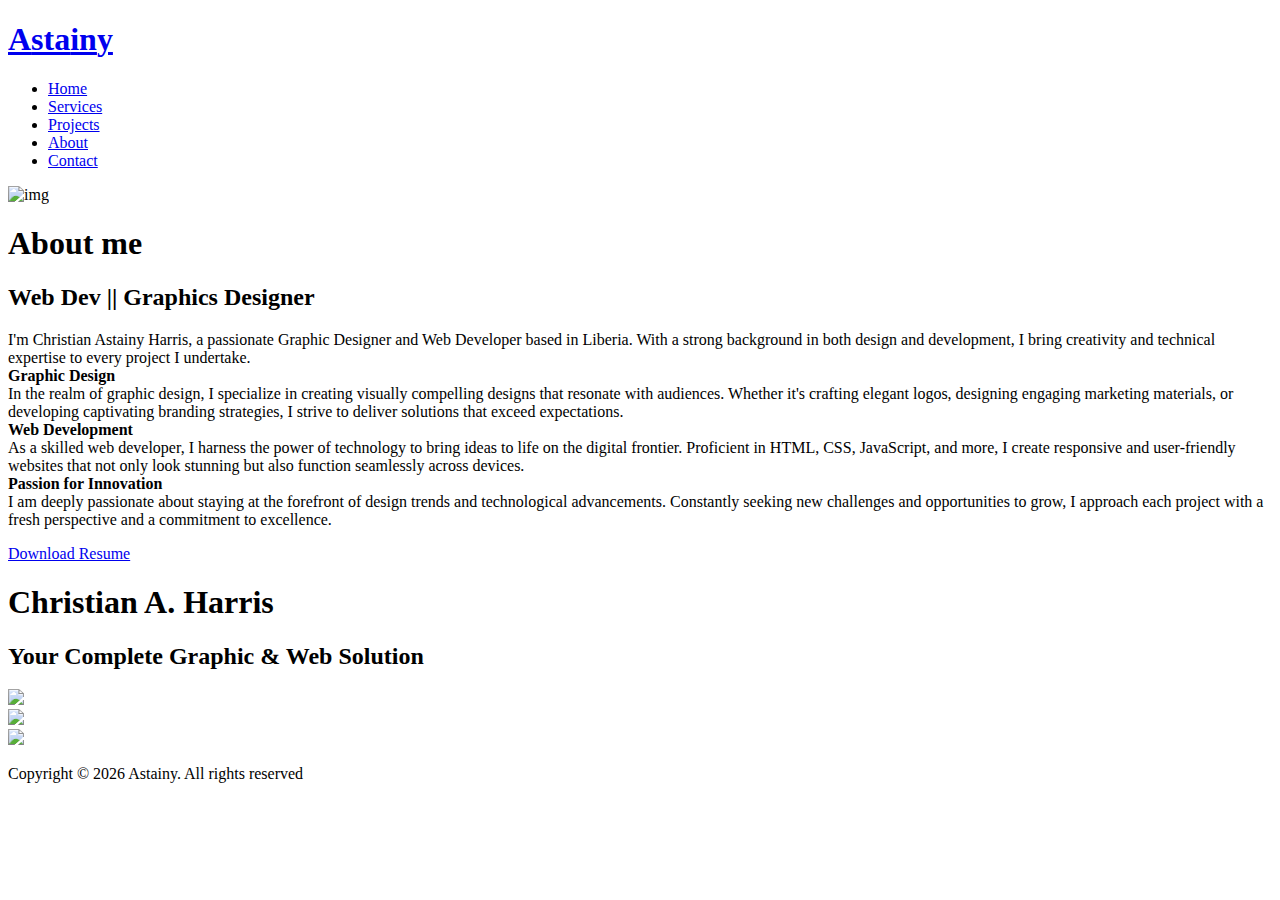
==== about.html @ ef597a69 "Add files via upload" ====
<!DOCTYPE html>
<html lang="en">

<head>
  <meta charset="UTF-8">
  <meta name="viewport" content="width=device-width, initial-scale=1.0">
  <link rel="stylesheet" href="css/style.css">
  <link rel="stylesheet" href="fontawesome5/css/fontawesome.min.css">
  <link rel="stylesheet" href="fontawesome6/css/fontawesome.css">
  

  <title>Astainy Portfolio</title>
</head>

  <!-- Header -->
  <section id="header">
    <div class="header container">
      <div class="nav-bar">
        <div class="brand">
          <a href="#hero">
            <h1><span>A</span>sta<span>in</span>y</h1>
          </a>
        </div>
        <div class="nav-list">
          <div class="hamburger">
            <div class="bar"></div>
          </div>
          <ul>
            <li><a href="index.html" data-after="Home">Home</a></li>
            <li><a href="services.html" data-after="Service">Services</a></li>
            <li><a href="projects.html" data-after="Projects">Projects</a></li>
            <li><a href="about.html" data-after="About">About</a></li>
            <li><a href="contact.html" data-after="Contact">Contact</a></li>
          </ul>
        </div>
      </div>
    </div>
  </section>
  <!-- End Header -->

  <!-- About Section -->
  <section id="about">
    <div class="about container">
      <div class="col-left">
        <div class="about-img">
          <img src="./img/img-2.png" alt="img">
        </div>
      </div>
      <div class="col-right">
        <h1 class="section-title">About <span>me</span></h1>
        <h2>Web Dev || Graphics Designer</h2>
        <p>I'm Christian Astainy Harris, a passionate Graphic Designer and Web Developer based in Liberia. With a strong background in both design and development, I bring creativity and technical expertise to every project I undertake. 
          <br>
          <strong> Graphic Design</strong> <br>
         
          In the realm of graphic design, I specialize in creating visually compelling designs that resonate with audiences. Whether it's crafting elegant logos, designing engaging marketing materials, or developing captivating branding strategies, I strive to deliver solutions that exceed expectations. 
          <br>
          <strong>Web Development</strong> <br>
          
          As a skilled web developer, I harness the power of technology to bring ideas to life on the digital frontier. Proficient in HTML, CSS, JavaScript, and more, I create responsive and user-friendly websites that not only look stunning but also function seamlessly across devices. 
          <br>
          <strong>Passion for Innovation</strong> <br>
          
          I am deeply passionate about staying at the forefront of design trends and technological advancements. Constantly seeking new challenges and opportunities to grow, I approach each project with a fresh perspective and a commitment to excellence.</p>
        <a href="https://drive.google.com/file/d/11LHMj0XHNYIu-QY3O4Y_EOvk2qUeyBKp/view?usp=sharing" class="cta" id="cta-cv">Download Resume</a>
      </div>
    </div>
  </section>
  <!-- End About Section -->

  <!-- Footer -->
  <section id="footer">
    <div class="footer container">
      <div class="brand">
        <h1><span>C</span>hristian <span> A.</span> Harris</h1>
      </div>
      <h2>Your Complete Graphic & Web Solution</h2>
      <div class="social-icon">
        <div class="social-item">
          <a href="https://web.facebook.com/christian.harris.58555" target="_blank"><img src="https://img.icons8.com/bubbles/100/000000/facebook-new.png" /></a>
        </div>
        <div class="social-item">
          <a href="https://www.instagram.com/astainyharris1/" target="_blank"><img src="https://img.icons8.com/bubbles/100/000000/instagram-new.png" /></a>
        </div>
        <!-- <div class="social-item">
          <a href="#"><img src="https://img.icons8.com/bubbles/100/000000/twitter.png" /></a>
        </div> -->
        <div class="social-item">
          <a href="https://github.com/behindthescence" target="_blank"><img src="https://img.icons8.com/bubbles/100/000000/github.png" /></a>
        </div>
      </div>
      <p id="currentYear"> </p>
    </div>
  </section>
  <!-- End Footer -->
  <script src="scripts/app.js"></script>
  <script>
    function displayCurrentYear() {
        const now = new Date();
        const currentYear = now.getFullYear();
        document.getElementById("currentYear").innerText = `Copyright © ${currentYear} Astainy. All rights reserved`;
    }
    
    // Call the function to display the current year
    displayCurrentYear();
    </script>
</body>

</html>
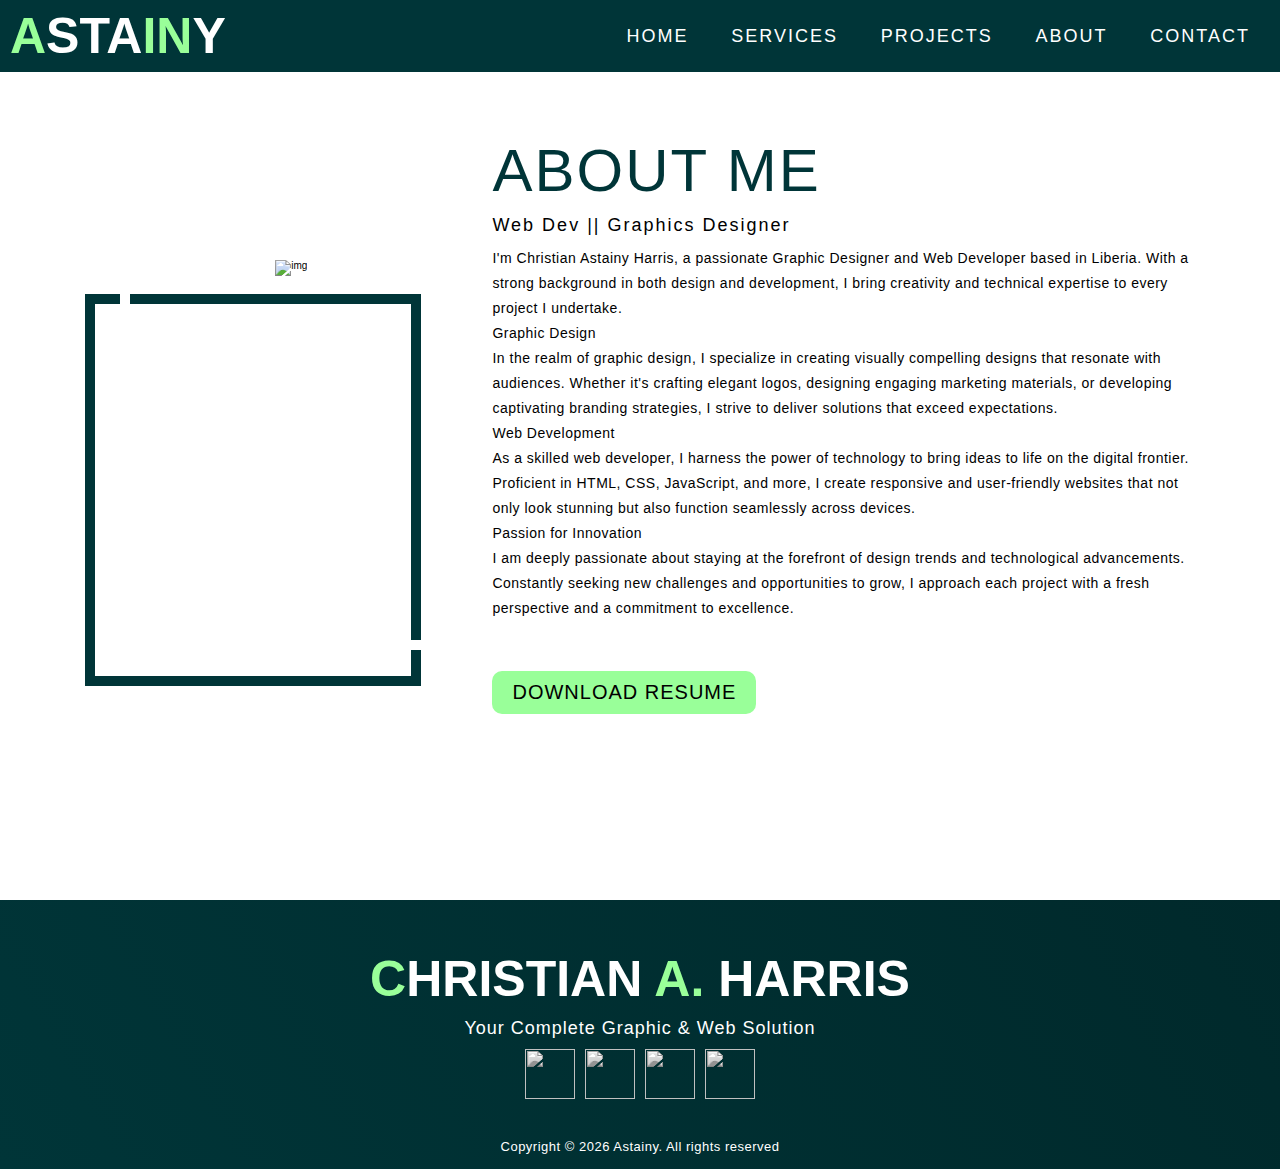
==== commit bbbb12cd: "update markup files" ====
--- a/about.html
+++ b/about.html
@@ -8,8 +8,15 @@
   <link rel="stylesheet" href="fontawesome5/css/fontawesome.min.css">
   <link rel="stylesheet" href="fontawesome6/css/fontawesome.css">
   
+  <title>About | Astainy Portfolio</title>
 
-  <title>Astainy Portfolio</title>
+  <link rel="apple-touch-icon" sizes="180x180" href="/apple-touch-icon.png">
+<link rel="icon" type="image/png" sizes="32x32" href="/favicon-32x32.png">
+<link rel="icon" type="image/png" sizes="16x16" href="/favicon-16x16.png">
+<link rel="manifest" href="/site.webmanifest">
+<link rel="mask-icon" href="/safari-pinned-tab.svg" color="#5bbad5">
+<meta name="msapplication-TileColor" content="#da532c">
+<meta name="theme-color" content="#ffffff">
 </head>
 
   <!-- Header -->
@@ -82,11 +89,13 @@
         <div class="social-item">
           <a href="https://www.instagram.com/astainyharris1/" target="_blank"><img src="https://img.icons8.com/bubbles/100/000000/instagram-new.png" /></a>
         </div>
-        <!-- <div class="social-item">
-          <a href="#"><img src="https://img.icons8.com/bubbles/100/000000/twitter.png" /></a>
-        </div> -->
+
         <div class="social-item">
-          <a href="https://github.com/behindthescence" target="_blank"><img src="https://img.icons8.com/bubbles/100/000000/github.png" /></a>
+          <a href="https://github.com/astainy1" target="_blank"><img src="https://img.icons8.com/bubbles/100/000000/github.png" /></a>
+        </div>
+
+        <div class="social-item">
+          <a href="https://www.pinterest.com/astainyh/" target="_blank"><img src="https://img.icons8.com/bubbles/100/000000/pinterest.png" /></a>
         </div>
       </div>
       <p id="currentYear"> </p>
@@ -106,4 +115,4 @@
     </script>
 </body>
 
-</html>+</html>
--- a/css/style.css
+++ b/css/style.css
@@ -0,0 +1,757 @@
+/* @import 'https://fonts.googleapis.com/css?family=Montserrat:300, 400, 700&display=swap'; */
+* {
+	padding: 0;
+	margin: 0;
+	box-sizing: border-box;
+}
+html {
+	font-size: 10px;
+	font-family: 'Montserrat', sans-serif;
+	scroll-behavior: smooth;
+}
+a {
+	text-decoration: none;
+}
+.container {
+	min-height: 100vh;
+	width: 100%;
+	display: flex;
+	align-items: center;
+	justify-content: center;
+}
+img {
+	height: 100%;
+	width: 100%;
+	object-fit: cover;
+}
+p {
+	color: black;
+	font-size: 1.4rem;
+	margin-top: 5px;
+	line-height: 2.5rem;
+	font-weight: 300;
+	letter-spacing: 0.05rem;
+}
+.section-title {
+	font-size: 4rem;
+	font-weight: 300;
+	color: #003538;
+	margin-bottom: 10px;
+	text-transform: uppercase;
+	letter-spacing: 0.2rem;
+	text-align: center;
+}
+.section-title span {
+	color: #003538;
+}
+
+.cta {
+	display: inline-block;
+	border-radius: 10px;
+	padding: 10px 7px;
+	color: #003538;
+	background-color: #99FF99;
+	/* border-left: 2px solid #99FF99;
+	border-right: 2px solid #99FF99; */
+	font-size: 2rem;
+	text-transform: uppercase;
+	letter-spacing: 0.1rem;
+	margin-top: 30px;
+	transition: 0.3s ease;
+	transition-property: background-color, color;
+	
+}
+
+.cta:hover {
+	color: #fff;
+	background-color: transparent;
+	box-shadow: 5px 10px 3px solid gray;
+	border: none;
+	/* text-decoration: underline; */
+	border: solid #fff;
+}
+
+#cta-cv:hover{
+	text-decoration: underline;
+	color: #003538;
+}
+.brand h1 {
+	font-size: 5rem;
+	text-transform: uppercase;
+	font-weight: 600;
+	color: white;
+}
+.brand h1 span {
+	/* #003538; */
+	color: #99FF99;
+	/* font-size: 3rem; */
+	/* font-family: system-ui, -apple-system, BlinkMacSystemFont, 'Segoe UI', Roboto, Oxygen, Ubuntu, Cantarell, 'Open Sans', 'Helvetica Neue', sans-serif; */
+}
+
+/* Header section */
+#header {
+	position: fixed;
+	z-index: 1000;
+	left: 0;
+	top: 0;
+	width: 100vw;
+	height: auto;
+}
+#header .header {
+	min-height: 8vh;
+	background-color: #003538;
+	transition: 0.3s ease background-color;
+}
+#header .nav-bar {
+	display: flex;
+	align-items: center;
+	justify-content: space-between;
+	width: 100%;
+	height: 100%;
+	max-width: 1300px;
+	padding: 0 10px;
+}
+#header .nav-list ul {
+	list-style: none;
+	position: absolute;
+	background-color: #003538;
+	width: 100vw;
+	height: 100vh;
+	left: 100%;
+	top: 0;
+	display: flex;
+	flex-direction: column;
+	justify-content: center;
+	align-items: center;
+	z-index: 1;
+	overflow-x: hidden;
+	transition: 0.5s ease left;
+}
+#header .nav-list ul.active {
+	left: 0%;
+}
+#header .nav-list ul a {
+	font-size: 2.5rem;
+	font-weight: 500;
+	letter-spacing: 0.2rem;
+	text-decoration: none;
+	color: white;
+	text-transform: uppercase;
+	padding: 20px;
+	display: block;
+}
+#header .nav-list ul a::after {
+	content: attr(data-after);
+	position: absolute;
+	top: 50%;
+	left: 50%;
+	transform: translate(-50%, -50%) scale(0);
+	color: rgba(240, 248, 255, 0.021);
+	font-size: 13rem;
+	letter-spacing: 50px;
+	z-index: -1;
+	transition: 0.3s ease letter-spacing;
+}
+#header .nav-list ul li:hover a::after {
+	transform: translate(-50%, -50%) scale(1);
+	letter-spacing: initial;
+}
+#header .nav-list ul li:hover a {
+	color: #99FF99;
+}
+#header .hamburger {
+	height: 60px;
+	width: 60px;
+	display: inline-block;
+	border: 3px solid white;
+	border-radius: 50%;
+	position: relative;
+	display: flex;
+	align-items: center;
+	justify-content: center;
+	z-index: 100;
+	cursor: pointer;
+	transform: scale(0.8);
+	margin-right: 20px;
+}
+#header .hamburger:after {
+	position: absolute;
+	content: '';
+	height: 100%;
+	width: 100%;
+	border-radius: 50%;
+	border: 3px solid white;
+	animation: hamburger_puls 1s ease infinite;
+}
+#header .hamburger .bar {
+	height: 2px;
+	width: 30px;
+	position: relative;
+	background-color: white;
+	z-index: -1;
+}
+#header .hamburger .bar::after,
+#header .hamburger .bar::before {
+	content: '';
+	position: absolute;
+	height: 100%;
+	width: 100%;
+	left: 0;
+	background-color: white;
+	transition: 0.3s ease;
+	transition-property: top, bottom;
+}
+#header .hamburger .bar::after {
+	top: 8px;
+}
+#header .hamburger .bar::before {
+	bottom: 8px;
+}
+#header .hamburger.active .bar::before {
+	bottom: 0;
+}
+#header .hamburger.active .bar::after {
+	top: 0;
+}
+/* End Header section */
+
+/* Hero Section */
+#hero {
+	background-image: url(../img/hero-bg3.png);
+	background-size: cover;
+	background-position: top center;
+	position: relative;
+	z-index: 1;
+}
+#hero::after {
+	content: '';
+	position: absolute;
+	left: 0;
+	top: 0;
+	height: 100%;
+	width: 100%;
+	background-color: #003538;
+	opacity: 0.7;
+	z-index: -1;
+}
+#hero .hero {
+	max-width: 1200px;
+	margin: 0 auto;
+	padding: 0 50px;
+	justify-content: flex-start;
+}
+#hero h1 {
+	display: block;
+	width: fit-content;
+	font-size: 4rem;
+	position: relative;
+	color: transparent;
+	animation: text_reveal 0.5s ease forwards;
+	animation-delay: 1s;
+}
+
+#hero h1:nth-child(1) {
+	animation-delay: 1s;
+}
+#hero h1:nth-child(2) {
+	animation-delay: 2s;
+}
+#hero h1:nth-child(3) {
+	animation: text_reveal_name 0.5s ease forwards;
+	animation-delay: 3s;
+}
+#hero h1 span {
+	position: absolute;
+	top: 0;
+	left: 0;
+	height: 100%;
+	width: 0;
+	/* background-color: #003538; */
+	/* border-bottom: solid #fff; */
+	animation: text_reveal_box 1s ease;
+	/* animation-direction: reverse; */
+	animation-delay: 0.5s;
+}
+#hero h1:nth-child(1) span {
+	animation-delay: 0.5s;
+}
+#hero h1:nth-child(2) span {
+	animation-delay: 1.5s;
+}
+#hero h1:nth-child(3) span {
+	animation-delay: 3.5s;
+}
+
+/* End Hero Section */
+
+/* Services Section */
+#services .services {
+	flex-direction: column;
+	text-align: center;
+	max-width: 1500px;
+	margin: 0 auto;
+	padding: 100px 0;
+}
+#services .service-top {
+	max-width: 500px;
+	margin: 0 auto;
+}
+#services .service-bottom {
+	display: flex;
+	align-items: center;
+	justify-content: center;
+	flex-wrap: wrap;
+	margin-top: 50px;
+}
+#services .service-item {
+	flex-basis: 80%;
+	display: flex;
+	align-items: flex-start;
+	justify-content: center;
+	flex-direction: column;
+	padding: 30px;
+	border-radius: 10px;
+	background-image: url(./img/img-1.png);
+	background-size: cover;
+	margin: 10px 5%;
+	position: relative;
+	z-index: 1;
+	overflow: hidden;
+}
+#services .service-item::after {
+	content: '';
+	position: absolute;
+	left: 0;
+	top: 0;
+	height: 100%;
+	width: 100%;
+	background-image: linear-gradient(60deg, #003538 0%, #00292b 100%);
+	opacity: 0.9;
+	z-index: -1;
+}
+#services .service-bottom .icon {
+	height: 80px;
+	width: 80px;
+	margin-bottom: 20px;
+}
+#services .service-item h2 {
+	font-size: 2rem;
+	color: white;
+	margin-bottom: 10px;
+	text-transform: uppercase;
+}
+#services .service-item p {
+	color: white;
+	text-align: left;
+}
+/* End Services Section */
+
+/* Projects section */
+
+/* #services .services {
+	flex-direction: column;
+	text-align: center;
+	max-width: 1500px;
+	margin: 0 auto;
+	padding: 100px 0;
+} */
+
+#projects .projects {
+	flex-direction: column;
+	text-align: center;
+	max-width: 1200px;
+	margin: 0 auto;
+	padding: 100px 0;
+}
+#projects .projects-header h1 {
+	margin-bottom: 50px;
+}
+
+.project_description, .service_description{
+	color: black;
+	text-align: center;
+	padding-right: 80px;
+	padding-left: 80px;
+    font-size: 1.4rem;
+    margin-top: 5px;
+	margin-bottom: 30px;
+    line-height: 2.5rem;
+    font-weight: 300;
+    letter-spacing: 0.05rem;
+}
+
+#projects .all-projects {
+	display: flex;
+	align-items: center;
+	justify-content: center;
+	flex-direction: column;
+}
+#projects .project-item {
+	display: flex;
+	align-items: center;
+	justify-content: center;
+	flex-direction: column;
+	width: 80%;
+	margin: 20px auto;
+	overflow: hidden;
+	border-radius: 10px;
+}
+#projects .project-info {
+	padding: 30px;
+	flex-basis: 50%;
+	height: 100%;
+	display: flex;
+	align-items: flex-start;
+	justify-content: center;
+	flex-direction: column;
+	background-image: linear-gradient(60deg, #003538 0%, #00292b  100%);
+	color: white;
+}
+#projects .project-info h1 {
+	font-size: 4rem;
+	font-weight: 500;
+}
+#projects .project-info h2 {
+	font-size: 1.8rem;
+	font-weight: 500;
+	margin-top: 10px;
+}
+#projects .project-info p {
+	color: white;
+}
+#projects .project-img {
+	width: 30%;
+	flex-basis: 50%;
+	height: 300px;
+	overflow: hidden;
+	position: relative;
+}
+#projects .project-img:after {
+	content: '';
+	position: absolute;
+	left: 0;
+	top: 0;
+	height: 100%;
+	width: 100%;
+	background-image: linear-gradient(60deg, #003538 0%, #00292b 100%);
+	opacity: 0.5;
+}
+#projects .project-img img {
+	transition: 0.3s ease transform;
+}
+#projects .project-img:hover  img {
+	transform: scale(1.1);
+}
+/* End Projects section */
+
+/* About Section */
+#about .about {
+	flex-direction: column-reverse;
+	text-align: center;
+	max-width: 1200px;
+	margin: 0 auto;
+	padding: 100px 20px;
+}
+#about .col-left {
+	width: 250px;
+	height: 360px;
+}
+#about .col-right {
+	width: 100%;
+}
+#about .col-right h2 {
+	font-size: 1.8rem;
+	font-weight: 500;
+	letter-spacing: 0.2rem;
+	margin-bottom: 10px;
+}
+#about .col-right p {
+	margin-bottom: 20px;
+}
+#about .col-right .cta {
+	color: black;
+	margin-bottom: 50px;
+	padding: 10px 20px;
+	font-size: 2rem;
+}
+#about .col-left .about-img {
+	height: 100%;
+	width: 100%;
+	position: relative;
+	border: 10px solid white;
+}
+#about .col-left .about-img::after {
+	content: '';
+	position: absolute;
+	left: -33px;
+	top: 19px;
+	height: 98%;
+	width: 98%;
+	border: 7px solid #003538;
+	z-index: -1;
+}
+/* End About Section */
+
+/* contact Section */
+#contact .contact {
+	flex-direction: column;
+	max-width: 1200px;
+	margin: 0 auto;
+	width: 90%;
+}
+#contact .contact-items {
+	/* max-width: 400px; */
+	width: 100%;
+}
+#contact .contact-item {
+	width: 80%;
+	padding: 20px;
+	text-align: center;
+	border-radius: 10px;
+	padding: 30px;
+	margin: 30px;
+	display: flex;
+	justify-content: center;
+	align-items: center;
+	flex-direction: column;
+	box-shadow: 0px 0px 18px 0 #0000002c;
+	transition: 0.3s ease box-shadow;
+}
+#contact .contact-item:hover {
+	box-shadow: 0px 0px 5px 0 #0000002c;
+}
+#contact .icon {
+	width: 70px;
+	margin: 0 auto;
+	margin-bottom: 10px;
+}
+#contact .contact-info h1 {
+	font-size: 2.5rem;
+	font-weight: 500;
+	margin-bottom: 5px;
+}
+#contact .contact-info h2 {
+	font-size: 1.3rem;
+	line-height: 2rem;
+	font-weight: 500;
+}
+
+.contact-item h2 a{
+	text-decoration: none;
+	color: #003538;
+}
+
+.email1:hover, .email2:hover{
+	text-decoration: underline;
+}
+/*End contact Section */
+
+/* Footer */
+#footer {
+	background-image: linear-gradient(60deg, #003538 0%, #00292b 100%);
+}
+#footer .footer {
+	min-height: 200px;
+	flex-direction: column;
+	padding-top: 50px;
+	padding-bottom: 10px;
+}
+#footer h2 {
+	color: white;
+	font-weight: 500;
+	font-size: 1.8rem;
+	letter-spacing: 0.1rem;
+	margin-top: 10px;
+	margin-bottom: 10px;
+}
+#footer .social-icon {
+	display: flex;
+	margin-bottom: 30px;
+}
+#footer .social-item {
+	height: 50px;
+	width: 50px;
+	margin: 0 5px;
+}
+#footer .social-item img {
+	filter: grayscale(1);
+	transition: 0.3s ease filter;
+}
+#footer .social-item:hover img {
+	filter: grayscale(0);
+}
+#footer p {
+	color: white;
+	font-size: 1.3rem;
+}
+/* End Footer */
+
+/* Keyframes */
+@keyframes hamburger_puls {
+	0% {
+		opacity: 1;
+		transform: scale(1);
+	}
+	100% {
+		opacity: 0;
+		transform: scale(1.4);
+	}
+}
+@keyframes text_reveal_box {
+	50% {
+		width: 100%;
+		left: 0;
+	}
+	100% {
+		width: 0;
+		left: 100%;
+	}
+}
+@keyframes text_reveal {
+	100% {
+		color: white;
+	}
+}
+@keyframes text_reveal_name {
+	100% {
+		color: #99FF99;
+		font-weight: 500;
+	}
+}
+/* End Keyframes */
+
+/* Media Query For Tablet */
+@media only screen and (min-width: 768px) {
+	.cta {
+		font-size: 2.5rem;
+		padding: 20px 60px;
+	}
+	h1.section-title {
+		font-size: 6rem;
+	}
+
+	/* Hero */
+	#hero h1 {
+		font-size: 7rem;
+	}
+	/* End Hero */
+
+	/* Services Section */
+	#services .service-bottom .service-item {
+		flex-basis: 45%;
+		margin: 2.5%;
+	}
+	/* End Services Section */
+
+	/* Project */
+	#projects .project-item {
+		flex-direction: row;
+	}
+	#projects .project-item:nth-child(even) {
+		flex-direction: row-reverse;
+	}
+	#projects .project-item {
+		height: 400px;
+		margin: 0;
+		width: 100%;
+		border-radius: 0;
+	}
+	#projects .all-projects .project-info {
+		height: 100%;
+	}
+	#projects .all-projects .project-img {
+		height: 100%;
+	}
+	/* End Project */
+
+	/* About */
+	#about .about {
+		flex-direction: row;
+	}
+	#about .col-left {
+		width: 600px;
+		height: 400px;
+		padding-left: 60px;
+	}
+	#about .about .col-left .about-img::after {
+		left: -45px;
+		top: 34px;
+		height: 98%;
+		width: 98%;
+		border: 10px solid #003538;
+	}
+	#about .col-right {
+		text-align: left;
+		padding: 30px;
+	}
+	#about .col-right h1 {
+		text-align: left;
+	}
+	/* End About */
+
+	/* contact  */
+	#contact .contact {
+		flex-direction: column;
+		padding: 100px 0;
+		align-items: center;
+		justify-content: center;
+		min-width: 20vh;
+	}
+	#contact .contact-items {
+		width: 100%;
+		display: flex;
+		flex-direction: row;
+		justify-content: space-evenly;
+		margin: 0;
+	}
+	#contact .contact-item {
+		width: 30%;
+		margin: 0;
+		flex-direction: row;
+	}
+	#contact .contact-item .icon {
+		height: 100px;
+		width: 100px;
+	}
+	#contact .contact-item .icon img {
+		object-fit: contain;
+	}
+	#contact .contact-item .contact-info {
+		width: 100%;
+		text-align: left;
+		padding-left: 20px;
+	}
+	/* End contact  */
+}
+/* End Media Query For Tablet */
+
+/* Media Query For Desktop */
+@media only screen and (min-width: 1200px) {
+	/* header */
+	#header .hamburger {
+		display: none;
+	}
+	#header .nav-list ul {
+		position: initial;
+		display: block;
+		height: auto;
+		width: fit-content;
+		background-color: transparent;
+	}
+	#header .nav-list ul li {
+		display: inline-block;
+	}
+	#header .nav-list ul li a {
+		font-size: 1.8rem;
+	}
+	#header .nav-list ul a:after {
+		display: none;
+	}
+	/* End header */
+
+	#services .service-bottom .service-item {
+		flex-basis: 22%;
+		margin: 1.5%;
+	}
+}
+/* End  Media Query For Desktop */
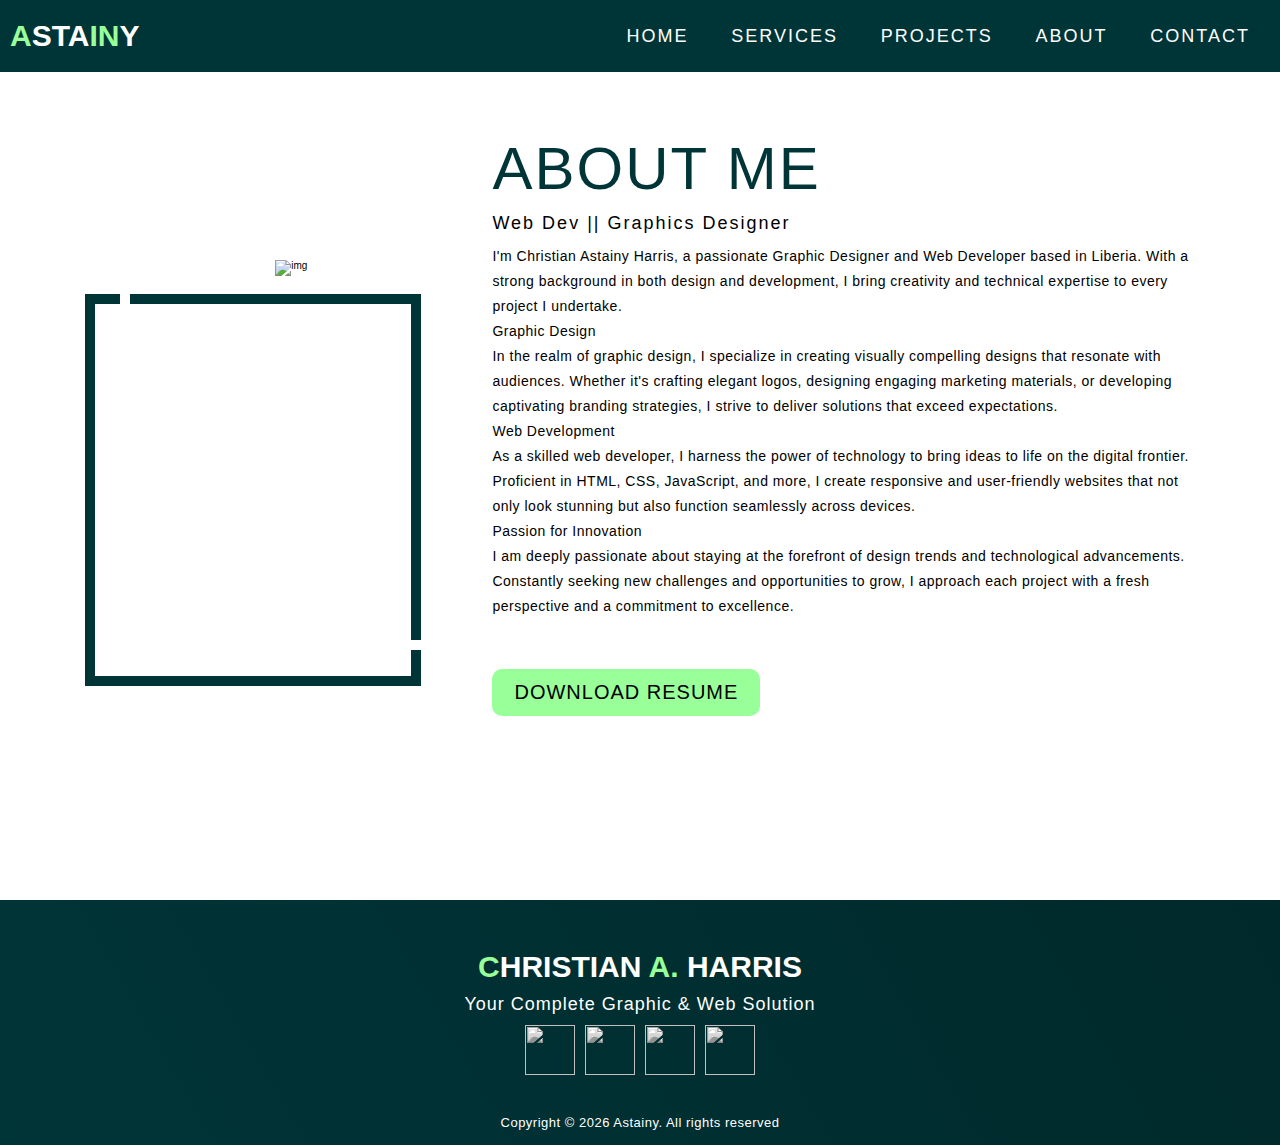
==== commit eeec73a0: "updated all required files" ====
--- a/about.html
+++ b/about.html
@@ -69,7 +69,7 @@
           <strong>Passion for Innovation</strong> <br>
           
           I am deeply passionate about staying at the forefront of design trends and technological advancements. Constantly seeking new challenges and opportunities to grow, I approach each project with a fresh perspective and a commitment to excellence.</p>
-        <a href="https://drive.google.com/file/d/11LHMj0XHNYIu-QY3O4Y_EOvk2qUeyBKp/view?usp=sharing" class="cta" id="cta-cv">Download Resume</a>
+        <a href="https://drive.google.com/file/d/1mjMPQxNQLemOvLKit5GfO0txw5_Hg9rz/view?usp=sharing" class="cta" id="cta-cv">Download Resume</a>
       </div>
     </div>
   </section>
--- a/css/style.css
+++ b/css/style.css
@@ -51,6 +51,7 @@
 	padding: 10px 7px;
 	color: #003538;
 	background-color: #99FF99;
+	border: 2px solid #99FF99;
 	/* border-left: 2px solid #99FF99;
 	border-right: 2px solid #99FF99; */
 	font-size: 2rem;
@@ -68,7 +69,7 @@
 	box-shadow: 5px 10px 3px solid gray;
 	border: none;
 	/* text-decoration: underline; */
-	border: solid #fff;
+	border: 2px solid #fff;
 }
 
 #cta-cv:hover{
@@ -76,7 +77,7 @@
 	color: #003538;
 }
 .brand h1 {
-	font-size: 5rem;
+	font-size: 3rem;
 	text-transform: uppercase;
 	font-weight: 600;
 	color: white;
@@ -348,101 +349,169 @@
 
 /* Projects section */
 
-/* #services .services {
-	flex-direction: column;
-	text-align: center;
-	max-width: 1500px;
-	margin: 0 auto;
-	padding: 100px 0;
-} */
-
 #projects .projects {
 	flex-direction: column;
 	text-align: center;
 	max-width: 1200px;
 	margin: 0 auto;
 	padding: 100px 0;
-}
-#projects .projects-header h1 {
-	margin-bottom: 50px;
-}
-
-.project_description, .service_description{
-	color: black;
+	
+}
+
+
+.project_description{
+	margin: 0 auto 20px auto;
+	width: 80%;
 	text-align: center;
-	padding-right: 80px;
-	padding-left: 80px;
-    font-size: 1.4rem;
-    margin-top: 5px;
-	margin-bottom: 30px;
-    line-height: 2.5rem;
-    font-weight: 300;
-    letter-spacing: 0.05rem;
 }
 
 #projects .all-projects {
-	display: flex;
-	align-items: center;
-	justify-content: center;
-	flex-direction: column;
-}
-#projects .project-item {
-	display: flex;
-	align-items: center;
-	justify-content: center;
-	flex-direction: column;
-	width: 80%;
-	margin: 20px auto;
-	overflow: hidden;
-	border-radius: 10px;
-}
-#projects .project-info {
-	padding: 30px;
-	flex-basis: 50%;
-	height: 100%;
-	display: flex;
-	align-items: flex-start;
-	justify-content: center;
-	flex-direction: column;
-	background-image: linear-gradient(60deg, #003538 0%, #00292b  100%);
-	color: white;
-}
-#projects .project-info h1 {
-	font-size: 4rem;
-	font-weight: 500;
-}
-#projects .project-info h2 {
-	font-size: 1.8rem;
-	font-weight: 500;
-	margin-top: 10px;
-}
-#projects .project-info p {
-	color: white;
-}
+    display: grid;
+    grid-template-columns: repeat(auto-fill, minmax(200px, 1fr));
+    gap: 10px;
+    padding: 10px;
+	
+}
+
 #projects .project-img {
-	width: 30%;
 	flex-basis: 50%;
 	height: 300px;
 	overflow: hidden;
 	position: relative;
-}
-#projects .project-img:after {
-	content: '';
+	cursor: pointer;
+	border-radius: 5px;
+}
+
+#projects .project-img #img_overlay{
 	position: absolute;
-	left: 0;
-	top: 0;
+	left: 50%;
+	top: 50%;
+	transform: translate(-50%, -50%);
 	height: 100%;
 	width: 100%;
 	background-image: linear-gradient(60deg, #003538 0%, #00292b 100%);
 	opacity: 0.5;
-}
+	z-index: 1;
+	transition: all .1s transform;
+
+}
+
+
 #projects .project-img img {
-	transition: 0.3s ease transform;
-}
-#projects .project-img:hover  img {
+	transition: .3s transform;
+}
+
+#projects .project-img:hover img{
 	transform: scale(1.1);
-}
+	/* z-index: 3; */
+}
+
+#projects #img_overlay:hover{
+	top: -100%;
+	z-index: -1;
+	display: none;
+	opacity: 0;
+}
+#projects #img_overlay:focus{
+	top: -100%;
+	z-index: -1;
+	display: none;
+	opacity: 0;
+}
+
+#links_menu{
+	display: flex;
+	justify-content: center;
+	align-items: center;
+	font-size: 2rem;
+	list-style-type: none;
+	gap: 20px;
+	margin-top: 20px ;
+}
+
+#links_menu li:first-child{
+	border-right: 1px solid #00292b ;
+	padding: 10px 20px;
+}
+
+#links_menu li:last-child{
+	padding: 10px;
+}
+
+#links_menu li a:active{
+	color: #0606d7;
+}
+
+#links_menu li a{
+	color: #001819;
+	font-weight: 700;
+}
+
 /* End Projects section */
+
+/* Modal Section Starts */
+
+
+/* The Modal (background) */
+.modal {
+    visibility: hidden;
+    position: fixed; 
+    z-index: 100; 
+    padding-top: 60px; 
+    left: 0;
+    top: 0;
+    width: 100%;
+    height: 100%; 
+    overflow: auto; 
+    background-color: rgb(0,0,0); 
+    background-color: rgba(0,0,0,0.9); 
+}
+
+/* Modal Content (image) */
+.modal-content {
+	position:absolute;
+	top: 50%;
+	left: 50%;
+	transform: translate(-50%, -50%);
+    margin: auto;
+    display: block;
+    max-width: 90%;
+    max-height: 90%;
+    width: auto;
+    height: auto;
+    z-index: 101;
+}
+
+/* Add Animation */
+.modal-content {  
+    animation-name: zoom;
+    animation-duration: 0.6s;
+}
+
+@keyframes zoom {
+    from {transform: scale(0)} 
+    to {transform: scale(1)}
+}
+
+/* The Close Button */
+.modal > span {
+    position: absolute;
+    top: 70px;
+    right: 35px;
+    color: #f1f1f1;
+    font-size: 40px;
+    font-weight: bold;
+    transition: 0.3s;
+	padding: 10px;
+}
+
+.close:hover,
+.close:focus {
+    color: #bbb;
+    text-decoration: none;
+    cursor: pointer;
+}
+/* Modal Section Ends */
 
 /* About Section */
 #about .about {
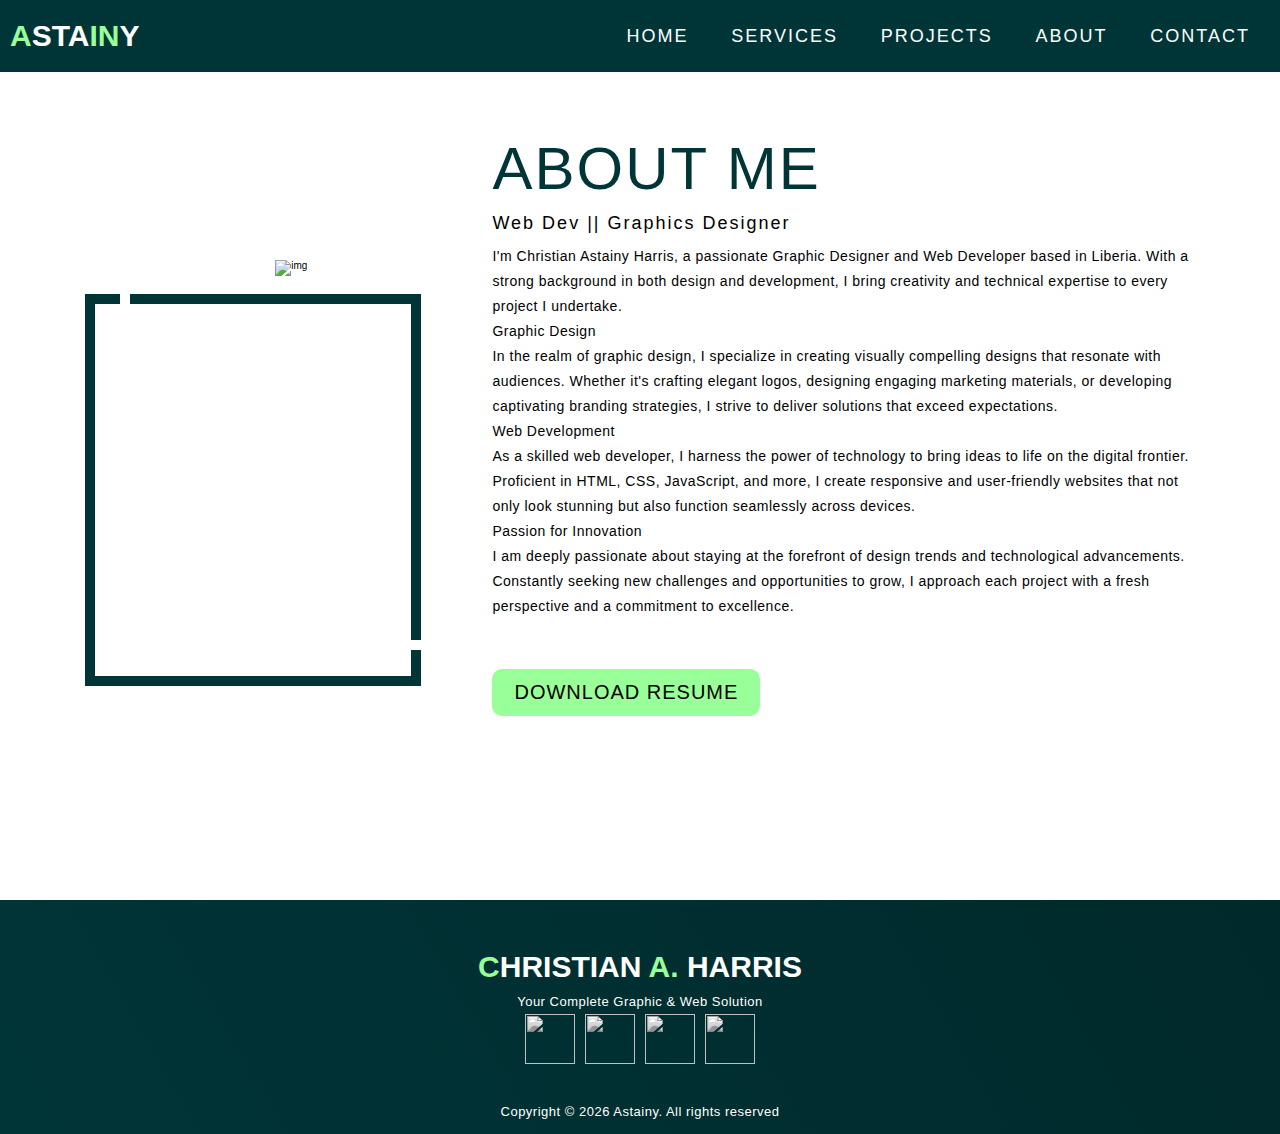
==== commit 152bce39: "updated some files" ====
--- a/about.html
+++ b/about.html
@@ -7,112 +7,126 @@
   <link rel="stylesheet" href="css/style.css">
   <link rel="stylesheet" href="fontawesome5/css/fontawesome.min.css">
   <link rel="stylesheet" href="fontawesome6/css/fontawesome.css">
-  
+
   <title>About | Astainy Portfolio</title>
 
   <link rel="apple-touch-icon" sizes="180x180" href="/apple-touch-icon.png">
-<link rel="icon" type="image/png" sizes="32x32" href="/favicon-32x32.png">
-<link rel="icon" type="image/png" sizes="16x16" href="/favicon-16x16.png">
-<link rel="manifest" href="/site.webmanifest">
-<link rel="mask-icon" href="/safari-pinned-tab.svg" color="#5bbad5">
-<meta name="msapplication-TileColor" content="#da532c">
-<meta name="theme-color" content="#ffffff">
+  <link rel="icon" type="image/png" sizes="32x32" href="/favicon-32x32.png">
+  <link rel="icon" type="image/png" sizes="16x16" href="/favicon-16x16.png">
+  <link rel="manifest" href="/site.webmanifest">
+  <link rel="mask-icon" href="/safari-pinned-tab.svg" color="#5bbad5">
+  <meta name="msapplication-TileColor" content="#da532c">
+  <meta name="theme-color" content="#ffffff">
 </head>
 
-  <!-- Header -->
-  <section id="header">
-    <div class="header container">
-      <div class="nav-bar">
-        <div class="brand">
-          <a href="#hero">
-            <h1><span>A</span>sta<span>in</span>y</h1>
-          </a>
+<!-- Header -->
+<section id="header">
+  <div class="header container">
+    <div class="nav-bar">
+      <div class="brand">
+        <a href="#hero">
+          <h1><span>A</span>sta<span>in</span>y</h1>
+        </a>
+      </div>
+      <div class="nav-list">
+        <div class="hamburger">
+          <div class="bar"></div>
         </div>
-        <div class="nav-list">
-          <div class="hamburger">
-            <div class="bar"></div>
-          </div>
-          <ul>
-            <li><a href="index.html" data-after="Home">Home</a></li>
-            <li><a href="services.html" data-after="Service">Services</a></li>
-            <li><a href="projects.html" data-after="Projects">Projects</a></li>
-            <li><a href="about.html" data-after="About">About</a></li>
-            <li><a href="contact.html" data-after="Contact">Contact</a></li>
-          </ul>
-        </div>
+        <ul>
+          <li><a href="index.html" data-after="Home">Home</a></li>
+          <li><a href="services.html" data-after="Service">Services</a></li>
+          <li><a href="projects.html" data-after="Projects">Projects</a></li>
+          <li><a href="about.html" data-after="About">About</a></li>
+          <li><a href="contact.html" data-after="Contact">Contact</a></li>
+        </ul>
       </div>
     </div>
-  </section>
-  <!-- End Header -->
+  </div>
+</section>
+<!-- End Header -->
 
-  <!-- About Section -->
-  <section id="about">
-    <div class="about container">
-      <div class="col-left">
-        <div class="about-img">
-          <img src="./img/img-2.png" alt="img">
-        </div>
-      </div>
-      <div class="col-right">
-        <h1 class="section-title">About <span>me</span></h1>
-        <h2>Web Dev || Graphics Designer</h2>
-        <p>I'm Christian Astainy Harris, a passionate Graphic Designer and Web Developer based in Liberia. With a strong background in both design and development, I bring creativity and technical expertise to every project I undertake. 
-          <br>
-          <strong> Graphic Design</strong> <br>
-         
-          In the realm of graphic design, I specialize in creating visually compelling designs that resonate with audiences. Whether it's crafting elegant logos, designing engaging marketing materials, or developing captivating branding strategies, I strive to deliver solutions that exceed expectations. 
-          <br>
-          <strong>Web Development</strong> <br>
-          
-          As a skilled web developer, I harness the power of technology to bring ideas to life on the digital frontier. Proficient in HTML, CSS, JavaScript, and more, I create responsive and user-friendly websites that not only look stunning but also function seamlessly across devices. 
-          <br>
-          <strong>Passion for Innovation</strong> <br>
-          
-          I am deeply passionate about staying at the forefront of design trends and technological advancements. Constantly seeking new challenges and opportunities to grow, I approach each project with a fresh perspective and a commitment to excellence.</p>
-        <a href="https://drive.google.com/file/d/1mjMPQxNQLemOvLKit5GfO0txw5_Hg9rz/view?usp=sharing" class="cta" id="cta-cv">Download Resume</a>
+<!-- About Section -->
+<section id="about">
+  <div class="about container">
+    <div class="col-left">
+      <div class="about-img">
+        <img src="./img/img-2.png" alt="img">
       </div>
     </div>
-  </section>
-  <!-- End About Section -->
+    <div class="col-right">
+      <h1 class="section-title">About <span>me</span></h1>
+      <h2>Web Dev || Graphics Designer</h2>
+      <p>I'm Christian Astainy Harris, a passionate Graphic Designer and Web Developer based in Liberia. With a strong
+        background in both design and development, I bring creativity and technical expertise to every project I
+        undertake.
+        <br>
+        <strong> Graphic Design</strong> <br>
 
-  <!-- Footer -->
-  <section id="footer">
-    <div class="footer container">
-      <div class="brand">
-        <h1><span>C</span>hristian <span> A.</span> Harris</h1>
+        In the realm of graphic design, I specialize in creating visually compelling designs that resonate with
+        audiences. Whether it's crafting elegant logos, designing engaging marketing materials, or developing
+        captivating branding strategies, I strive to deliver solutions that exceed expectations.
+        <br>
+        <strong>Web Development</strong> <br>
+
+        As a skilled web developer, I harness the power of technology to bring ideas to life on the digital frontier.
+        Proficient in HTML, CSS, JavaScript, and more, I create responsive and user-friendly websites that not only look
+        stunning but also function seamlessly across devices.
+        <br>
+        <strong>Passion for Innovation</strong> <br>
+
+        I am deeply passionate about staying at the forefront of design trends and technological advancements.
+        Constantly seeking new challenges and opportunities to grow, I approach each project with a fresh perspective
+        and a commitment to excellence.
+      </p>
+      <a href="https://drive.google.com/file/d/1mjMPQxNQLemOvLKit5GfO0txw5_Hg9rz/view?usp=sharing" class="cta"
+        id="cta-cv">Download Resume</a>
+    </div>
+  </div>
+</section>
+<!-- End About Section -->
+
+<!-- Footer -->
+<section id="footer">
+  <div class="footer container">
+    <div class="brand">
+      <h1><span>C</span>hristian <span> A.</span> Harris</h1>
+    </div>
+    <p class="footer-text">Your Complete Graphic & Web Solution</p>
+    <div class="social-icon">
+      <div class="social-item">
+        <a href="https://web.facebook.com/christian.harris.58555" target="_blank"><img
+            src="https://img.icons8.com/bubbles/100/000000/facebook-new.png" /></a>
       </div>
-      <h2>Your Complete Graphic & Web Solution</h2>
-      <div class="social-icon">
-        <div class="social-item">
-          <a href="https://web.facebook.com/christian.harris.58555" target="_blank"><img src="https://img.icons8.com/bubbles/100/000000/facebook-new.png" /></a>
-        </div>
-        <div class="social-item">
-          <a href="https://www.instagram.com/astainyharris1/" target="_blank"><img src="https://img.icons8.com/bubbles/100/000000/instagram-new.png" /></a>
-        </div>
+      <div class="social-item">
+        <a href="https://www.instagram.com/astainyharris1/" target="_blank"><img
+            src="https://img.icons8.com/bubbles/100/000000/instagram-new.png" /></a>
+      </div>
 
-        <div class="social-item">
-          <a href="https://github.com/astainy1" target="_blank"><img src="https://img.icons8.com/bubbles/100/000000/github.png" /></a>
-        </div>
+      <div class="social-item">
+        <a href="https://github.com/astainy1" target="_blank"><img
+            src="https://img.icons8.com/bubbles/100/000000/github.png" /></a>
+      </div>
 
-        <div class="social-item">
-          <a href="https://www.pinterest.com/astainyh/" target="_blank"><img src="https://img.icons8.com/bubbles/100/000000/pinterest.png" /></a>
-        </div>
+      <div class="social-item">
+        <a href="https://www.pinterest.com/astainyh/" target="_blank"><img
+            src="https://img.icons8.com/bubbles/100/000000/pinterest.png" /></a>
       </div>
-      <p id="currentYear"> </p>
     </div>
-  </section>
-  <!-- End Footer -->
-  <script src="scripts/app.js"></script>
-  <script>
-    function displayCurrentYear() {
-        const now = new Date();
-        const currentYear = now.getFullYear();
-        document.getElementById("currentYear").innerText = `Copyright © ${currentYear} Astainy. All rights reserved`;
-    }
-    
-    // Call the function to display the current year
-    displayCurrentYear();
-    </script>
+    <p id="currentYear"> </p>
+  </div>
+</section>
+<!-- End Footer -->
+<script src="scripts/app.js"></script>
+<script>
+  function displayCurrentYear() {
+    const now = new Date();
+    const currentYear = now.getFullYear();
+    document.getElementById("currentYear").innerText = `Copyright © ${currentYear} Astainy. All rights reserved`;
+  }
+
+  // Call the function to display the current year
+  displayCurrentYear();
+</script>
 </body>
 
-</html>
+</html>--- a/css/style.css
+++ b/css/style.css
@@ -4,14 +4,17 @@
 	margin: 0;
 	box-sizing: border-box;
 }
+
 html {
 	font-size: 10px;
 	font-family: 'Montserrat', sans-serif;
 	scroll-behavior: smooth;
 }
+
 a {
 	text-decoration: none;
 }
+
 .container {
 	min-height: 100vh;
 	width: 100%;
@@ -19,11 +22,13 @@
 	align-items: center;
 	justify-content: center;
 }
+
 img {
 	height: 100%;
 	width: 100%;
 	object-fit: cover;
 }
+
 p {
 	color: black;
 	font-size: 1.4rem;
@@ -32,6 +37,7 @@
 	font-weight: 300;
 	letter-spacing: 0.05rem;
 }
+
 .section-title {
 	font-size: 4rem;
 	font-weight: 300;
@@ -41,6 +47,7 @@
 	letter-spacing: 0.2rem;
 	text-align: center;
 }
+
 .section-title span {
 	color: #003538;
 }
@@ -60,7 +67,7 @@
 	margin-top: 30px;
 	transition: 0.3s ease;
 	transition-property: background-color, color;
-	
+
 }
 
 .cta:hover {
@@ -72,16 +79,18 @@
 	border: 2px solid #fff;
 }
 
-#cta-cv:hover{
+#cta-cv:hover {
 	text-decoration: underline;
 	color: #003538;
 }
+
 .brand h1 {
 	font-size: 3rem;
 	text-transform: uppercase;
 	font-weight: 600;
 	color: white;
 }
+
 .brand h1 span {
 	/* #003538; */
 	color: #99FF99;
@@ -98,11 +107,13 @@
 	width: 100vw;
 	height: auto;
 }
+
 #header .header {
 	min-height: 8vh;
 	background-color: #003538;
 	transition: 0.3s ease background-color;
 }
+
 #header .nav-bar {
 	display: flex;
 	align-items: center;
@@ -112,6 +123,7 @@
 	max-width: 1300px;
 	padding: 0 10px;
 }
+
 #header .nav-list ul {
 	list-style: none;
 	position: absolute;
@@ -128,9 +140,11 @@
 	overflow-x: hidden;
 	transition: 0.5s ease left;
 }
+
 #header .nav-list ul.active {
 	left: 0%;
 }
+
 #header .nav-list ul a {
 	font-size: 2.5rem;
 	font-weight: 500;
@@ -141,6 +155,7 @@
 	padding: 20px;
 	display: block;
 }
+
 #header .nav-list ul a::after {
 	content: attr(data-after);
 	position: absolute;
@@ -153,13 +168,16 @@
 	z-index: -1;
 	transition: 0.3s ease letter-spacing;
 }
+
 #header .nav-list ul li:hover a::after {
 	transform: translate(-50%, -50%) scale(1);
 	letter-spacing: initial;
 }
+
 #header .nav-list ul li:hover a {
 	color: #99FF99;
 }
+
 #header .hamburger {
 	height: 60px;
 	width: 60px;
@@ -175,6 +193,7 @@
 	transform: scale(0.8);
 	margin-right: 20px;
 }
+
 #header .hamburger:after {
 	position: absolute;
 	content: '';
@@ -184,6 +203,7 @@
 	border: 3px solid white;
 	animation: hamburger_puls 1s ease infinite;
 }
+
 #header .hamburger .bar {
 	height: 2px;
 	width: 30px;
@@ -191,6 +211,7 @@
 	background-color: white;
 	z-index: -1;
 }
+
 #header .hamburger .bar::after,
 #header .hamburger .bar::before {
 	content: '';
@@ -202,18 +223,23 @@
 	transition: 0.3s ease;
 	transition-property: top, bottom;
 }
+
 #header .hamburger .bar::after {
 	top: 8px;
 }
+
 #header .hamburger .bar::before {
 	bottom: 8px;
 }
+
 #header .hamburger.active .bar::before {
 	bottom: 0;
 }
+
 #header .hamburger.active .bar::after {
 	top: 0;
 }
+
 /* End Header section */
 
 /* Hero Section */
@@ -224,6 +250,7 @@
 	position: relative;
 	z-index: 1;
 }
+
 #hero::after {
 	content: '';
 	position: absolute;
@@ -235,12 +262,14 @@
 	opacity: 0.7;
 	z-index: -1;
 }
+
 #hero .hero {
 	max-width: 1200px;
 	margin: 0 auto;
 	padding: 0 50px;
 	justify-content: flex-start;
 }
+
 #hero h1 {
 	display: block;
 	width: fit-content;
@@ -254,13 +283,16 @@
 #hero h1:nth-child(1) {
 	animation-delay: 1s;
 }
+
 #hero h1:nth-child(2) {
 	animation-delay: 2s;
 }
+
 #hero h1:nth-child(3) {
 	animation: text_reveal_name 0.5s ease forwards;
 	animation-delay: 3s;
 }
+
 #hero h1 span {
 	position: absolute;
 	top: 0;
@@ -273,12 +305,15 @@
 	/* animation-direction: reverse; */
 	animation-delay: 0.5s;
 }
+
 #hero h1:nth-child(1) span {
 	animation-delay: 0.5s;
 }
+
 #hero h1:nth-child(2) span {
 	animation-delay: 1.5s;
 }
+
 #hero h1:nth-child(3) span {
 	animation-delay: 3.5s;
 }
@@ -293,10 +328,12 @@
 	margin: 0 auto;
 	padding: 100px 0;
 }
+
 #services .service-top {
 	max-width: 500px;
 	margin: 0 auto;
 }
+
 #services .service-bottom {
 	display: flex;
 	align-items: center;
@@ -304,6 +341,7 @@
 	flex-wrap: wrap;
 	margin-top: 50px;
 }
+
 #services .service-item {
 	flex-basis: 80%;
 	display: flex;
@@ -319,6 +357,7 @@
 	z-index: 1;
 	overflow: hidden;
 }
+
 #services .service-item::after {
 	content: '';
 	position: absolute;
@@ -330,21 +369,25 @@
 	opacity: 0.9;
 	z-index: -1;
 }
+
 #services .service-bottom .icon {
 	height: 80px;
 	width: 80px;
 	margin-bottom: 20px;
 }
+
 #services .service-item h2 {
 	font-size: 2rem;
 	color: white;
 	margin-bottom: 10px;
 	text-transform: uppercase;
 }
+
 #services .service-item p {
 	color: white;
 	text-align: left;
 }
+
 /* End Services Section */
 
 /* Projects section */
@@ -355,22 +398,22 @@
 	max-width: 1200px;
 	margin: 0 auto;
 	padding: 100px 0;
-	
-}
-
-
-.project_description{
+
+}
+
+
+.project_description {
 	margin: 0 auto 20px auto;
 	width: 80%;
 	text-align: center;
 }
 
 #projects .all-projects {
-    display: grid;
-    grid-template-columns: repeat(auto-fill, minmax(200px, 1fr));
-    gap: 10px;
-    padding: 10px;
-	
+	display: grid;
+	grid-template-columns: repeat(auto-fill, minmax(200px, 1fr));
+	gap: 10px;
+	padding: 10px;
+
 }
 
 #projects .project-img {
@@ -382,7 +425,7 @@
 	border-radius: 5px;
 }
 
-#projects .project-img #img_overlay{
+#projects .project-img #img_overlay {
 	position: absolute;
 	left: 50%;
 	top: 50%;
@@ -401,50 +444,58 @@
 	transition: .3s transform;
 }
 
-#projects .project-img:hover img{
+#projects .project-img:hover img {
 	transform: scale(1.1);
 	/* z-index: 3; */
 }
 
-#projects #img_overlay:hover{
+#projects #img_overlay:hover {
 	top: -100%;
 	z-index: -1;
 	display: none;
 	opacity: 0;
 }
-#projects #img_overlay:focus{
+
+#projects #img_overlay:focus {
 	top: -100%;
 	z-index: -1;
 	display: none;
 	opacity: 0;
 }
 
-#links_menu{
-	display: flex;
-	justify-content: center;
-	align-items: center;
+
+
+.link {
+	display: inline-block;
 	font-size: 2rem;
 	list-style-type: none;
-	gap: 20px;
-	margin-top: 20px ;
-}
-
-#links_menu li:first-child{
-	border-right: 1px solid #00292b ;
-	padding: 10px 20px;
-}
-
-#links_menu li:last-child{
+	margin-top: 20px;
+	text-align: center;
 	padding: 10px;
 }
 
-#links_menu li a:active{
+
+.link a:active {
 	color: #0606d7;
 }
 
-#links_menu li a{
-	color: #001819;
+.link a {
+	color: #ffffff;
+	background-color: #003538;
 	font-weight: 700;
+	padding: 10px;
+}
+
+.link a:hover {
+	background-color: #fff;
+	color: #003538;
+	text-decoration: underline;
+}
+
+.divider {
+	border: 1px solid #003538;
+	width: 100%;
+	margin: 30px 0;
 }
 
 /* End Projects section */
@@ -454,63 +505,69 @@
 
 /* The Modal (background) */
 .modal {
-    visibility: hidden;
-    position: fixed; 
-    z-index: 100; 
-    padding-top: 60px; 
-    left: 0;
-    top: 0;
-    width: 100%;
-    height: 100%; 
-    overflow: auto; 
-    background-color: rgb(0,0,0); 
-    background-color: rgba(0,0,0,0.9); 
+	visibility: hidden;
+	position: fixed;
+	z-index: 100;
+	padding-top: 60px;
+	left: 0;
+	top: 0;
+	width: 100%;
+	height: 100%;
+	overflow: auto;
+	background-color: rgb(0, 0, 0);
+	background-color: rgba(0, 0, 0, 0.9);
 }
 
 /* Modal Content (image) */
 .modal-content {
-	position:absolute;
+	position: absolute;
 	top: 50%;
 	left: 50%;
 	transform: translate(-50%, -50%);
-    margin: auto;
-    display: block;
-    max-width: 90%;
-    max-height: 90%;
-    width: auto;
-    height: auto;
-    z-index: 101;
+	margin: auto;
+	display: block;
+	max-width: 90%;
+	max-height: 90%;
+	width: auto;
+	height: auto;
+	z-index: 101;
 }
 
 /* Add Animation */
-.modal-content {  
-    animation-name: zoom;
-    animation-duration: 0.6s;
+.modal-content {
+	animation-name: zoom;
+	animation-duration: 0.6s;
 }
 
 @keyframes zoom {
-    from {transform: scale(0)} 
-    to {transform: scale(1)}
+	from {
+		transform: scale(0)
+	}
+
+	to {
+		transform: scale(1)
+	}
 }
 
 /* The Close Button */
-.modal > span {
-    position: absolute;
-    top: 70px;
-    right: 35px;
-    color: #f1f1f1;
-    font-size: 40px;
-    font-weight: bold;
-    transition: 0.3s;
+.modal>span {
+	position: absolute;
+	top: 70px;
+	right: 35px;
+	color: #f1f1f1;
+	font-size: 40px;
+	font-weight: bold;
+	transition: 0.3s;
 	padding: 10px;
 }
 
 .close:hover,
 .close:focus {
-    color: #bbb;
-    text-decoration: none;
-    cursor: pointer;
-}
+	color: #bbb;
+	text-decoration: none;
+	cursor: pointer;
+}
+
 /* Modal Section Ends */
 
 /* About Section */
@@ -521,34 +578,41 @@
 	margin: 0 auto;
 	padding: 100px 20px;
 }
+
 #about .col-left {
 	width: 250px;
 	height: 360px;
 }
+
 #about .col-right {
 	width: 100%;
 }
+
 #about .col-right h2 {
 	font-size: 1.8rem;
 	font-weight: 500;
 	letter-spacing: 0.2rem;
 	margin-bottom: 10px;
 }
+
 #about .col-right p {
 	margin-bottom: 20px;
 }
+
 #about .col-right .cta {
 	color: black;
 	margin-bottom: 50px;
 	padding: 10px 20px;
 	font-size: 2rem;
 }
+
 #about .col-left .about-img {
 	height: 100%;
 	width: 100%;
 	position: relative;
 	border: 10px solid white;
 }
+
 #about .col-left .about-img::after {
 	content: '';
 	position: absolute;
@@ -559,6 +623,7 @@
 	border: 7px solid #003538;
 	z-index: -1;
 }
+
 /* End About Section */
 
 /* contact Section */
@@ -568,10 +633,12 @@
 	margin: 0 auto;
 	width: 90%;
 }
+
 #contact .contact-items {
 	/* max-width: 400px; */
 	width: 100%;
 }
+
 #contact .contact-item {
 	width: 80%;
 	padding: 20px;
@@ -586,45 +653,53 @@
 	box-shadow: 0px 0px 18px 0 #0000002c;
 	transition: 0.3s ease box-shadow;
 }
+
 #contact .contact-item:hover {
 	box-shadow: 0px 0px 5px 0 #0000002c;
 }
+
 #contact .icon {
 	width: 70px;
 	margin: 0 auto;
 	margin-bottom: 10px;
 }
+
 #contact .contact-info h1 {
 	font-size: 2.5rem;
 	font-weight: 500;
 	margin-bottom: 5px;
 }
+
 #contact .contact-info h2 {
 	font-size: 1.3rem;
 	line-height: 2rem;
 	font-weight: 500;
 }
 
-.contact-item h2 a{
+.contact-item h2 a {
 	text-decoration: none;
 	color: #003538;
 }
 
-.email1:hover, .email2:hover{
+.email1:hover,
+.email2:hover {
 	text-decoration: underline;
 }
+
 /*End contact Section */
 
 /* Footer */
 #footer {
 	background-image: linear-gradient(60deg, #003538 0%, #00292b 100%);
 }
+
 #footer .footer {
 	min-height: 200px;
 	flex-direction: column;
 	padding-top: 50px;
 	padding-bottom: 10px;
 }
+
 #footer h2 {
 	color: white;
 	font-weight: 500;
@@ -633,26 +708,32 @@
 	margin-top: 10px;
 	margin-bottom: 10px;
 }
+
 #footer .social-icon {
 	display: flex;
 	margin-bottom: 30px;
 }
+
 #footer .social-item {
 	height: 50px;
 	width: 50px;
 	margin: 0 5px;
 }
+
 #footer .social-item img {
 	filter: grayscale(1);
 	transition: 0.3s ease filter;
 }
+
 #footer .social-item:hover img {
 	filter: grayscale(0);
 }
+
 #footer p {
 	color: white;
 	font-size: 1.3rem;
 }
+
 /* End Footer */
 
 /* Keyframes */
@@ -661,33 +742,52 @@
 		opacity: 1;
 		transform: scale(1);
 	}
+
 	100% {
 		opacity: 0;
 		transform: scale(1.4);
 	}
 }
+
 @keyframes text_reveal_box {
 	50% {
 		width: 100%;
 		left: 0;
 	}
+
 	100% {
 		width: 0;
 		left: 100%;
 	}
 }
+
 @keyframes text_reveal {
 	100% {
 		color: white;
 	}
 }
+
 @keyframes text_reveal_name {
 	100% {
 		color: #99FF99;
 		font-weight: 500;
 	}
 }
+
 /* End Keyframes */
+
+
+@media only screen and(max-width:350px) {
+	footer .footer-text p {
+		font-size: smaller;
+		margin-bottom: 1.5rem;
+	}
+
+	footer .brand {
+		font-size: smaller;
+
+	}
+}
 
 /* Media Query For Tablet */
 @media only screen and (min-width: 768px) {
@@ -695,6 +795,7 @@
 		font-size: 2.5rem;
 		padding: 20px 60px;
 	}
+
 	h1.section-title {
 		font-size: 6rem;
 	}
@@ -703,6 +804,7 @@
 	#hero h1 {
 		font-size: 7rem;
 	}
+
 	/* End Hero */
 
 	/* Services Section */
@@ -710,38 +812,46 @@
 		flex-basis: 45%;
 		margin: 2.5%;
 	}
+
 	/* End Services Section */
 
 	/* Project */
 	#projects .project-item {
 		flex-direction: row;
 	}
+
 	#projects .project-item:nth-child(even) {
 		flex-direction: row-reverse;
 	}
+
 	#projects .project-item {
 		height: 400px;
 		margin: 0;
 		width: 100%;
 		border-radius: 0;
 	}
+
 	#projects .all-projects .project-info {
 		height: 100%;
 	}
+
 	#projects .all-projects .project-img {
 		height: 100%;
 	}
+
 	/* End Project */
 
 	/* About */
 	#about .about {
 		flex-direction: row;
 	}
+
 	#about .col-left {
 		width: 600px;
 		height: 400px;
 		padding-left: 60px;
 	}
+
 	#about .about .col-left .about-img::after {
 		left: -45px;
 		top: 34px;
@@ -749,13 +859,16 @@
 		width: 98%;
 		border: 10px solid #003538;
 	}
+
 	#about .col-right {
 		text-align: left;
 		padding: 30px;
 	}
+
 	#about .col-right h1 {
 		text-align: left;
 	}
+
 	/* End About */
 
 	/* contact  */
@@ -766,6 +879,7 @@
 		justify-content: center;
 		min-width: 20vh;
 	}
+
 	#contact .contact-items {
 		width: 100%;
 		display: flex;
@@ -773,33 +887,54 @@
 		justify-content: space-evenly;
 		margin: 0;
 	}
+
 	#contact .contact-item {
 		width: 30%;
 		margin: 0;
 		flex-direction: row;
 	}
+
 	#contact .contact-item .icon {
 		height: 100px;
 		width: 100px;
 	}
+
 	#contact .contact-item .icon img {
 		object-fit: contain;
 	}
+
 	#contact .contact-item .contact-info {
 		width: 100%;
 		text-align: left;
 		padding-left: 20px;
 	}
+
 	/* End contact  */
-}
+
+	/* Start footer */
+	footer .footer-text p {
+		font-size: smaller;
+		margin-bottom: 1.5rem;
+	}
+
+	footer .brand {
+		font-size: medium;
+
+	}
+
+	/* End footer */
+}
+
 /* End Media Query For Tablet */
 
 /* Media Query For Desktop */
 @media only screen and (min-width: 1200px) {
+
 	/* header */
 	#header .hamburger {
 		display: none;
 	}
+
 	#header .nav-list ul {
 		position: initial;
 		display: block;
@@ -807,15 +942,19 @@
 		width: fit-content;
 		background-color: transparent;
 	}
+
 	#header .nav-list ul li {
 		display: inline-block;
 	}
+
 	#header .nav-list ul li a {
 		font-size: 1.8rem;
 	}
+
 	#header .nav-list ul a:after {
 		display: none;
 	}
+
 	/* End header */
 
 	#services .service-bottom .service-item {
@@ -823,4 +962,5 @@
 		margin: 1.5%;
 	}
 }
-/* End  Media Query For Desktop */
+
+/* End  Media Query For Desktop */